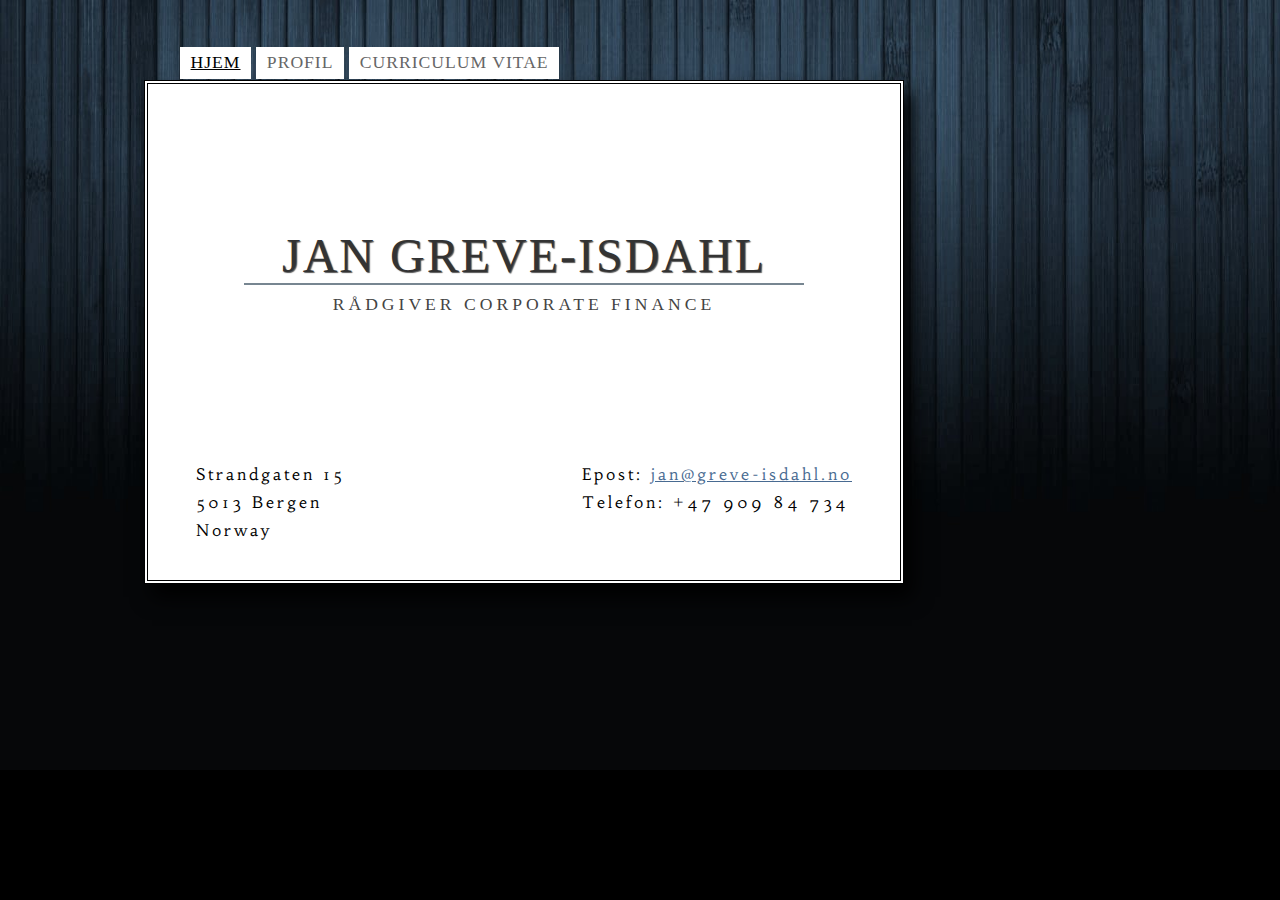
==== html/index.html @ 6d66bc43 "initial commit of existing project" ====
<!DOCTYPE html>
  <head>
    <meta name="description" content="Personal Homepage of Experienced and Professional Corporate Finance Advisor Jan Greve-Isdahl."/>
    <meta name="keywords" content="finance, advisor, advisement, corporate, finans, bedrift, rådgivning, rådgiver"/>
    <meta name="author" content="Nils Martinussen"/>
    <meta http-equiv="X-UA-Compatible" content="IE=edge" />
    <meta http-equiv="content-type" content="text/html; charset=UTF-8"/>
    <meta name="viewport" content="width=device-width, initial-scale=1.0;"/> 
    <link rel="stylesheet" type="text/css" href="style/general.css" media="screen"/>
    <link rel="stylesheet" type="text/css" media="screen and (device-width: 320px) and (device-height: 480px) and (-webkit-device-pixel-ratio: 1)" href="style/iphone3-4_landscape.css"/>
    <link rel="stylesheet" type="text/css" media="screen and (max-width: 799px)" href="style/max-w799.css"/>
    <link rel="stylesheet" type="text/css" media="screen and (min-width: 800px) and (max-width: 1023px)" href="style/min-w800.css"/>
    <link rel="stylesheet" type="text/css" media="screen and (min-width: 1024px) and (max-width: 1279px)" href="style/min-w1024.css"/>
    <link rel="stylesheet" type="text/css" media="screen and (min-width: 1280px) and (max-width: 1599px)" href="style/min-w1280.css"/>
    <link rel="stylesheet" type="text/css" media="screen and (min-width: 1600px)" href="style/min-w1600.css"/>
    <link href="http://fonts.googleapis.com/css?family=Sanchez|Economica|Dr+Sugiyama|Habibi" rel="stylesheet" type="text/css"/>
    <script type="text/javascript">
      var _gaq = _gaq || [];
      _gaq.push(['_setAccount', 'UA-41560897-1']);
      _gaq.push(['_trackPageview']);

      (function() {
      var ga = document.createElement('script'); ga.type = 'text/javascript';
      ga.async = true;
      ga.src = ('https:' == document.location.protocol ? 'https://ssl' :
      'http://www') + '.google-analytics.com/ga.js';
      var s = document.getElementsByTagName('script')[0];
      s.parentNode.insertBefore(ga, s);
      })();
    </script>
    <title>Jan Greve-Isdahl</title>
  </head>
  <body class="home">
    <div id="container">
      <nav>
	<ul>
	  <li class="active" id="home"><a href="#">Hjem</a></li>
	  <li id="profile"><a href="profile.html">Profil</a></li>
	  <li id="cv"><a href="cv.html">Curriculum Vitae</a></li>
	</ul>
      </nav>
      <header>
	<h1><a href="profile.html">Jan Greve-Isdahl</a></h1>
	<h2>Rådgiver Corporate Finance</h2>
      </header>
      <div id="left-container">
	<section class="presentation" id="left-footer">
	  <p class="adress-label" id="street">Strandgaten 15</p>
	  <p class="adress-label" id="city">5013 Bergen</p>
	  <p class="adress-label" id="country">Norway</p>
	</section>
	<section class="presentation" id="right-footer">
	  <p class="adress-label"><span id="email-label">Epost: </span><a href="mailto:jan%40greve-isdahl%2eno?subject=Finansiell rådgivning" tabindex="5" title="Send meg en epost">jan@greve-isdahl.no</a></p>
	  <p><span id="phone-label">Telefon: </span>+47 909 84 734</p>
	  <section id="author">Design and Development by <a href="http://www.nima-design.net">Nils Martinussen</a></section>
	</section>
      </div> <!-- end left-container -->
    </div> <!-- end container -->
  </body>
</html>
---- html/style/general.css ----
* {
    margin: 0;
    padding: 0;
    }

body {
    background-color: #000000;
    background-image: url("../media/background-blue.jpg");
    background-repeat: no-repeat;
    background-size: 100%;
    }

nav {
    float: left;
    position: absolute;
      left: 2em;
      top: -2.3em;
//    z-index: -1;
    }

nav ul {
    float: left;
    list-style: none;
    }

nav ul li {
    background-color: #ffffff;
    border: 1px 1px 0 1px solid #000000;
    float: left;
    font-family: sans-serif;
    font-family: "Palatino Linotype", "Book Antiqua", Palatino, serif;
    font-size: 1.1em;
    text-transform: uppercase;
    }

nav ul a {
    color: #666666;
    display: block;
    letter-spacing: 1px;
    padding: 0.3em 0.6em 0.3em 0.6em;
    text-decoration: none;
    }

nav li.active a {
    color: #000000;
    }

nav li.active {
    text-decoration: underline;
    }

nav li#cv,
nav li#reference,
nav li#profile {
    margin-left: 0.3em;
    }

nav li:hover {
    background-color: #a8b4ba;
    }

nav li:hover a {
    color: #000000;
    }

nav li:active a {
    color: #ffffff;
    outline: none;
    }

body.profile header,
body.cv header {
    float: none;
    margin: 0.7em 1.5em 0.3em; 2em;
    padding-left: 2.5em;
    }

header h1 {
    font-family: sans-serif;
    font-family: Georgia, serif;
    font-family: "Palatino Linotype", "Book Antiqua", Palatino, serif;
    font-size: 1.79em;
    font-weight: normal;
    text-align: left;
    text-decoration: none;
    text-shadow: 1px 1px 1px #555555;
    text-transform: uppercase;
    }

body.profile header h1 a,
body.cv header h1 a {
    border-bottom: 1px solid #778691;
    }

body.profile header h2,
body.cv header h2 {
    margin-top: 0.5em;
    margin-left: 0.75em;
    }

body.home header {
    letter-spacing: 2px;
    margin: 8em 0.5em 0.3em 5em;
    width: 40.5em;
    width: 35em;
    }

body.home header h1 {
    border-bottom: 2px solid #778691;
    font-size: 3em;
    text-align: center;
    text-decoration: none;
    }

body.home header h1 a,
body.profile header h1 a,
body.cv header h1 a {
    color: #333333;
    }

body.home header h2 {
    font-size: 1.1em;
    letter-spacing: 4px;
    margin: 0.5em 0 0 0em;
    text-align: center;
    }

body.home footer {
    display: none;
    }

header h2 {
    color: #444444;
    font-size: 0.8em;
    font-weight: normal;
    letter-spacing: 2px;
    margin: 0 0 0 1em;
    text-transform: uppercase;
    }

header h3 {
    background-color: #694645;
    border-radius: 0.3em;
    box-shadow: 3px 2px 4px #000000;
    font-family: sans-serif;
    position: absolute;
      top: 1.6em;
      right: 2.5em;
    }

header h3:hover {
    background-color: #eeefff;
    }

header h3 a {
    border-radius: 0.3em;
    color: #eeefff;
    display: block;
    padding: 0.5em 1em 0.5em 1em;
    text-decoration: none;
    }

header h3 a:visited {
    color: #eeefff;
    text-decoration: none;
    }

header h3 a:active {
    border-radius: 0.3em;
    color: #eeefff;
    outline: none;
    }

header h3:hover a {
    background-color: #eeefff;
    color: #694645;
    }


header h3 a:hover {
    background-color: #eeefff;
    color: #694645;
    }

header h1 a,
header h1 a:visited {
    color: #000000;
    text-decoration: none;
    }

div#container {
    background-color: #ffffff;
    border: 4px #000 double;
    box-shadow: 0.5em 0.8em 1.2em #000000;
    float: left;
    height: 29em;
    padding: 1em;
    position: relative;
      left: 13em;
      top: 4em;
    width: 52em;
    width: 45em;
//    z-index: 10;
    }

body.home div#left-container {
    letter-spacing: 3px;
    font-family: Habibi;
    position: absolute;
      left: 0;
      bottom: 0;
    width: 100%;
    }

body.home div#right-container {
    display: none;
    }

body.home section#left-footer {
    float: left;
    margin-left: 3em;
    margin-bottom: 2em;
    }

body.home section#right-footer {
    float: right;
    margin-right: 3em;
    margin-bottom: 2em;
    }

p.adress-label {
    margin-bottom: 0.5em;
    }

p.adress-label a {
    color: #486a91;
    }

body.profile div#left-container {
    float: left;
    margin: 0.5em 0 0 0;
    padding: 0.1em;
    width: 27em;
    }

div#right-container {
    float: left;
    margin: -2.5em 0 0 1em;
    position: relative;
    width: 15em;
    }

section#text p {
    font-family: serif;
    font-family: "Sanchez", serif;
    font-size: 0.95em;
    line-height: 1.3em;
    margin: 1em;
    }

section#visual img {
    height: 16.4em;
    height: 18em;
    margin: 4em 0 0 -0.5em;
    }

section#visual p {
    line-height: 1.3em;
    margin: 0.5em 0 0.5em 0;
    }

footer {
    border: 1px solid black;
    margin: 0 0 0 -0.5em;
    padding: 0.2em 0 0.2em 0;
    text-align: center;
    width: 16.5em;
    }

footer span {
    display: none;
    }

footer a  {
    color: #486a91;
    }

body.cv div#container {
    height: 32em;
    }

body.cv div#left-container {
    height: 21.5em;
    width: 45em;
    }

body.reference div#left-container {
    height: 21.5em;
    overflow-y: scroll;
    }

th {
    font-family: sans-serif;
    font-size: 0.85em;
    font-weight: normal;
    text-decoration: underline;
    }

th.center-header {
    text-align: center;
    }

th,
td {
    padding: 0.3em;
    text-align: left;
    }

table {
    border-collapse: collapse;
    font-size: 0.94em;
    width: 99%;
    }

table#education {
    margin: 0 0 1em 0;
    }

table#experience {
    position: relative;
    }

td {
    border: 1px solid #000000;
    }

td h3 {
    font-family: sans-serif;
    margin: 0.5em 0.8em 0.2em 1.2em;
//    text-decoration: underline;
    }

td p {
    font-size: 0.9em;
    }

td.institution {
    width: 21em;
    }

td.period {
    text-align: center;
    width: 6em;
    }

tr.even {
    background-color: #eeeeee;
    }

tr:hover {
    background-color: #a8b4ba;
    }

table#education tr:hover {
    cursor: default;
    }

table#experience h3 span.title {
    text-decoration: underline;
    }

table#experience h3 span.year {
    color: grey;
    font-size: 0.75em;
    font-weight: normal;
    position: relative;
      left: 1em;
      top: 0;
    text-decoration: none;
    }

table#experience td.period:hover,
table#experience td.position:hover {
    cursor: default;
    }

table#experience td.details {
    display: none;
    }

table#experience td.institution {
    text-decoration: underline;
    }

table#experience td.details {
    background-color: #ffffff;
    border-radius: 1em;
    box-shadow: 3px 2px 4px #000000;
    max-width: 30em;
    padding: 0.5em;
    }

tr:hover th {
    background-color: #ffffff;
    cursor: default;
    }

table a,
table a:visited {
    color: #000000;
    }

body.reference h4 {
    font-family: sans-serif;
    margin: 1.5em 0 -1em 0;
    }

ul#reference {
    margin-top: 1.5em;
    }

ul#reference li {
    font-size: 0.95em;
    list-style-type: square;
    margin: 1em 1.5em 1em 1.5em;
    }

table#experience tr td:first-child:hover  {
    cursor: help;
    }

table#experience tr td:first-child:hover ~ td:last-child {
    display: block;
    position: absolute;
      right: -6em;
      top: 0em;
    }

section#text p {
//    text-align: justify;
    }

@import url(http://fonts.googleapis.com/css?family=Sanchez|Economica|Dr+Sugiyama);

section#text p,
section#text th,
section#text td,
section#text td h3,
section#text tr {
    font-family: serif;
    font-family: "Habibi", serif;
    }

section#text td,
setcion#text tr {
    font-size: 0.95em;
    }

section#author {
    display: none;
    }
---- html/style/iphone3-4_landscape.css ----
body {
    background-repeat: no-repeat;
    background-color: #000000;
    }

body.profile div#container,
body.cv div#container,
body.reference div#container {
    height: 38em;
    position: relative;
      left: 1em;
      top: 1.5em;
    width: 25em;
    }

nav {
    font-size: 0.7em;
    z-index: 1;
    }

header {
    font-size: 0.9em;
    margin: 0 0 0 1.5em;
    }

header h1 {
    font-size: 1em;
    }

header h2 {
    font-size: 0.55em;
    font-family: sans-serif;
    margin: 0 0 0 0.5em;
    }

body.profile div#left-container {
    margin: 0;
    width: 17em;
    }

section#text p {
    font-size: 1.2em;
    }

body.profile section#text p.par2,
body.profile section#text p.par3,
body.profile section#text p.par4 {
    width: 20em;
    }

body.profile div#right-container {
    width: 6em;
    }

body.profile section#visual p {
    font-size: 0.7em;
    margin: 0 0 0 0;
    }

body.profile section#visual {
    margin-left: -2em;
    }

body.profile section#visual img {
    height: 9em;
    margin: 2.5em 0 0 0;
    }

body.profile footer {
    border: none;
    font-size: 1.5em;
    margin: 0 0 0 -2.3em;
    width: 10em;
    }

body.profile span#email-label,
body.profile span#phone-label {
    display: none;
    }

body.cv div#container {
    height: auto;
    }

body.cv header {
    margin-bottom: 0.5em;
    }

body.cv header h3 {
    font-size: 0.55em;
    font-weight: normal;
    position: absolute;
      right: 2em;
      top: 2em;
    }

body.cv div#left-container {
    height: auto;
    width: 25.5em;
    }

body.cv th {
    font-size: 1em;
    }

body.cv th + th {
    display: none;
    }

body.cv table {
    font-size: 1em;
    width: 99%;
    }

td.details {
    font-size: 1.3em;
    width: 24em;
    }

table#experience tr td:first-child:hover ~ td:last-child {
    display: block;
    position: absolute;
      right: 0em;
      top: 0em;
    }

body.reference div#container {
    height: auto;
    }

body.reference header h3 {
    font-size: 0.55em;
    font-weight: normal;
    position: absolute;
      right: 2em;
      top: 2em;
    }

body.reference div#left-container {
    height: auto;
    }

body.reference ul#reference {
    margin-top: 0em;
    }

body.reference ul#reference li {
    font-size: 1em;
    }
---- html/style/max-w799.css ----
div#container {
    position: relative;
      left: 1em;
      top: 3em;
    }
---- html/style/min-w800.css ----
div#container {
    position: relative;
      left: 1em;
      top: 3em;
    }
---- html/style/min-w1024.css ----
div#container {
    position: relative;
      left: 6em;
      top: 3em;
    }
---- html/style/min-w1280.css ----
div#container {
    position: relative;
      left: 9em;
      top: 5em;
    }
---- html/style/min-w1600.css ----
div#container {
    position: relative;
      left: 9em;
      top: 5em;
    }

body.cv div#container {
    height: 32em;
    }
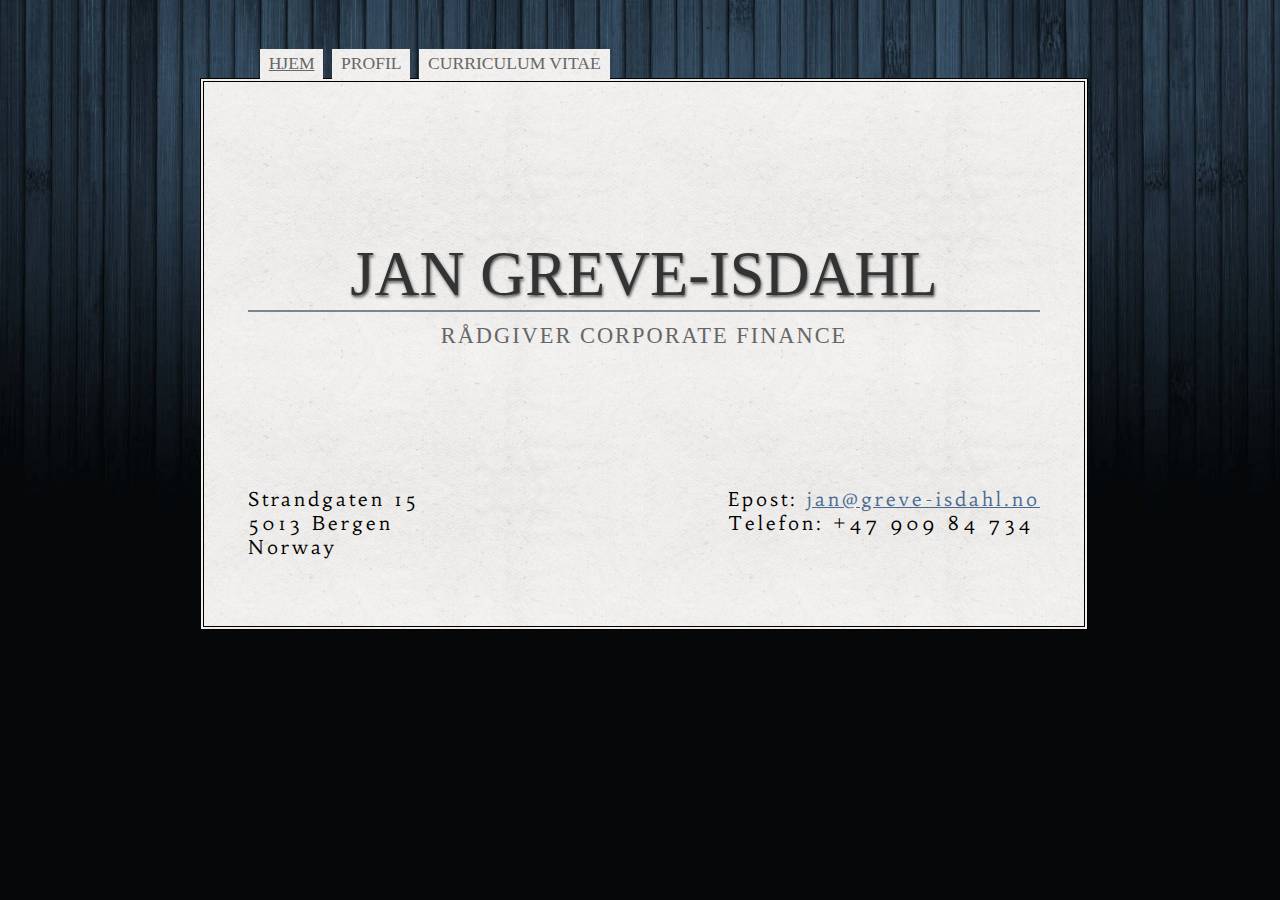
==== commit 847e1500: "initial commit" ====
--- a/html/index.html
+++ b/html/index.html
@@ -1,11 +1,14 @@
 <!DOCTYPE html>
-  <head>
+<head>
     <meta name="description" content="Personal Homepage of Experienced and Professional Corporate Finance Advisor Jan Greve-Isdahl."/>
     <meta name="keywords" content="finance, advisor, advisement, corporate, finans, bedrift, rådgivning, rådgiver"/>
     <meta name="author" content="Nils Martinussen"/>
     <meta http-equiv="X-UA-Compatible" content="IE=edge" />
     <meta http-equiv="content-type" content="text/html; charset=UTF-8"/>
-    <meta name="viewport" content="width=device-width, initial-scale=1.0;"/> 
+    <meta name="viewport" content="width=device-width, initial-scale=1.0;"/>
+    <link rel="stylesheet" type="text/css" href="style/main.css" media="screen"/>
+
+    <!--
     <link rel="stylesheet" type="text/css" href="style/general.css" media="screen"/>
     <link rel="stylesheet" type="text/css" media="screen and (device-width: 320px) and (device-height: 480px) and (-webkit-device-pixel-ratio: 1)" href="style/iphone3-4_landscape.css"/>
     <link rel="stylesheet" type="text/css" media="screen and (max-width: 799px)" href="style/max-w799.css"/>
@@ -13,48 +16,59 @@
     <link rel="stylesheet" type="text/css" media="screen and (min-width: 1024px) and (max-width: 1279px)" href="style/min-w1024.css"/>
     <link rel="stylesheet" type="text/css" media="screen and (min-width: 1280px) and (max-width: 1599px)" href="style/min-w1280.css"/>
     <link rel="stylesheet" type="text/css" media="screen and (min-width: 1600px)" href="style/min-w1600.css"/>
+    -->
+
     <link href="http://fonts.googleapis.com/css?family=Sanchez|Economica|Dr+Sugiyama|Habibi" rel="stylesheet" type="text/css"/>
     <script type="text/javascript">
-      var _gaq = _gaq || [];
-      _gaq.push(['_setAccount', 'UA-41560897-1']);
-      _gaq.push(['_trackPageview']);
+        var _gaq = _gaq || [];
+        _gaq.push(['_setAccount', 'UA-41560897-1']);
+        _gaq.push(['_trackPageview']);
 
-      (function() {
-      var ga = document.createElement('script'); ga.type = 'text/javascript';
-      ga.async = true;
-      ga.src = ('https:' == document.location.protocol ? 'https://ssl' :
-      'http://www') + '.google-analytics.com/ga.js';
-      var s = document.getElementsByTagName('script')[0];
-      s.parentNode.insertBefore(ga, s);
-      })();
+        (function() {
+            var ga = document.createElement('script'); ga.type = 'text/javascript';
+            ga.async = true;
+            ga.src = ('https:' == document.location.protocol ? 'https://ssl' :
+                    'http://www') + '.google-analytics.com/ga.js';
+            var s = document.getElementsByTagName('script')[0];
+            s.parentNode.insertBefore(ga, s);
+        })();
     </script>
     <title>Jan Greve-Isdahl</title>
-  </head>
-  <body class="home">
-    <div id="container">
-      <nav>
-	<ul>
-	  <li class="active" id="home"><a href="#">Hjem</a></li>
-	  <li id="profile"><a href="profile.html">Profil</a></li>
-	  <li id="cv"><a href="cv.html">Curriculum Vitae</a></li>
-	</ul>
-      </nav>
-      <header>
-	<h1><a href="profile.html">Jan Greve-Isdahl</a></h1>
-	<h2>Rådgiver Corporate Finance</h2>
-      </header>
-      <div id="left-container">
-	<section class="presentation" id="left-footer">
-	  <p class="adress-label" id="street">Strandgaten 15</p>
-	  <p class="adress-label" id="city">5013 Bergen</p>
-	  <p class="adress-label" id="country">Norway</p>
-	</section>
-	<section class="presentation" id="right-footer">
-	  <p class="adress-label"><span id="email-label">Epost: </span><a href="mailto:jan%40greve-isdahl%2eno?subject=Finansiell rådgivning" tabindex="5" title="Send meg en epost">jan@greve-isdahl.no</a></p>
-	  <p><span id="phone-label">Telefon: </span>+47 909 84 734</p>
-	  <section id="author">Design and Development by <a href="http://www.nima-design.net">Nils Martinussen</a></section>
-	</section>
-      </div> <!-- end left-container -->
-    </div> <!-- end container -->
-  </body>
+</head>
+<body class="home">
+<div id="main_container">
+    <header>
+        <nav>
+            <ul>
+                <li class="active" id="home"><a href="#">Hjem</a></li>
+                <li id="profile"><a href="profile.html">Profil</a></li>
+                <li id="cv"><a href="cv.html">Curriculum Vitae</a></li>
+            </ul>
+        </nav>
+    </header>
+    <div id="inner_container">
+        <div id="wrapper">
+            <div id="logo">
+                <h1><a href="profile.html">Jan Greve-Isdahl</a></h1>
+                <h2>Rådgiver Corporate Finance</h2>
+            </div>
+            <footer>
+                <div class="contact_information" id="left_footer">
+                    <p class="address" id="street">Strandgaten 15</p>
+                    <p class="address" id="city">5013 Bergen</p>
+                    <p class="address" id="country">Norway</p>
+                </div>
+                <div class="contact_information" id="right_footer">
+                    <p class="address">
+                        <span id="email">Epost: </span>
+                        <a href="mailto:jan%40greve-isdahl%2eno?subject=Finansiell rådgivning"
+                           tabindex="5" title="Send meg en epost">jan@greve-isdahl.no</a>
+                    </p>
+                    <p><span id="phone">Telefon: </span>+47 909 84 734</p>
+                </div>
+            </footer>
+        </div>
+    </div>
+</div>
+</body>
 </html>
--- a/html/style/main.css
+++ b/html/style/main.css
@@ -0,0 +1,501 @@
+* {
+    margin: 0;
+    padding: 0;
+}
+
+body {
+    background-color: #060709;
+    background-image: url("../media/background-blue.jpg");
+    background-repeat: no-repeat;
+    background-size: 100%;
+}
+
+div#main_container {
+    display: flex;
+    flex-flow: column;
+    margin: 6em auto 0;
+    width: 55em;
+}
+
+header {
+    font-family: sans-serif;
+    font-family: "Palatino Linotype", "Book Antiqua", Palatino, serif;
+    font-size: 1.1em;
+    text-transform: uppercase;
+}
+
+header nav ul {
+    display: flex;
+    flex-flow: row nowrap;
+    list-style: none;
+    margin-left: 3.4em;
+    position: relative;
+    top: 1px;
+    z-index: 1;
+}
+
+header nav ul li {
+    background-color: rgba(255, 255, 255, 1);
+    background-image: url('../media/exclusive_paper.png');
+    border: 1px 1px 0 1px #000;
+    margin-right: 0.5em;
+}
+
+header nav ul li a {
+    color: #666;
+    display: block;
+    padding: 0.25em 0.5em;
+    text-decoration: none;
+}
+
+header nav ul li.active a {
+    text-decoration: underline;
+}
+
+header nav ul li:hover a {
+    color: #000;
+    background-color: #a8b4ba;
+}
+
+header nav ul li a:active {
+    background-color: #694645;
+    background-color: #ffffff;
+    color: #000000;
+}
+
+header nav ul li:last-child {
+    margin-right: 0;
+}
+
+div#inner_container {
+    background-image: url('../media/exclusive_paper.png');
+    background-repeat: repeat;
+    background-size: 50% 50%;
+    border: 4px #000 double;
+    height: 34em;
+    //width: 55em;
+    width: 100%;
+}
+
+div#wrapper {
+    display: flex;
+    flex-flow: column;
+    height: 100%;
+    margin: 0 auto;
+    position: relative;
+    width: 90%;
+}
+
+div#logo {
+    display: flex;
+    flex-flow: column;
+    margin: 0 auto;
+    text-align: center;
+    width: 100%;
+}
+
+div#logo h1 {
+    border-bottom: 2px solid #778691;
+    font-family: sans-serif;
+    font-family: Georgia, serif;
+    font-family: "Palatino Linotype", "Book Antiqua", Palatino, serif;
+    font-size: 3.9em;
+    font-weight: normal;
+    margin-top: 2.5em;
+    text-decoration: none;
+    text-shadow: 1px 2px 3px #555;
+    text-transform: uppercase;
+}
+
+div#logo a {
+    color: #333;
+    text-decoration: none;
+}
+
+div#logo h2 {
+    color: #666;
+    font-size: 1.4em;
+    font-weight: normal;
+    letter-spacing: 2px;
+    margin: 0.5em 0 0 0;
+    text-transform: uppercase;
+}
+
+footer {
+    display: flex;
+    flex-flow: row nowrap;
+    font-family: Habibi;
+    font-size: 1.2em;
+    justify-content: space-between;
+    letter-spacing: 3px;
+    position: absolute;
+    bottom: 3.5em;
+    width: 100%;
+}
+
+footer div#left {
+
+}
+
+footer div#right {
+
+}
+
+footer div#right_footer a {
+    color: #486a91;
+}
+
+/* BODY PROFILE */
+
+div#inner_container {
+    display: flex;
+    flex-flow: column;
+}
+
+div#top_container {
+    display: flex;
+    flex-flow: row;
+    margin: 1em 0 1em 0;
+}
+
+div#top_left,
+div#top_right {
+    width: 50%;
+}
+
+div#top_left {
+
+}
+
+div#top_left h1 {
+    font-family: sans-serif;
+    font-family: Georgia, serif;
+    font-family: "Palatino Linotype", "Book Antiqua", Palatino, serif;
+    font-size: 2.3em;
+    font-weight: normal;
+    text-align: center;
+    text-shadow: 1px 2px 3px #555;
+    text-transform: uppercase;
+}
+
+div#top_left h1 a {
+    border-bottom: 1px solid #778691;
+    color: #000;
+    text-decoration: none;
+}
+
+div#top_left h2 {
+    color: #444444;
+    font-size: 1em;
+    font-weight: normal;
+    letter-spacing: 2px;
+    margin-top: 0.5em;
+    text-align: center;
+    text-transform: uppercase;
+}
+
+div#top_right {
+    position: relative;
+}
+
+div#top_right h3 {
+    background-color: #694645;
+    border-radius: 0.3em;
+    box-shadow: 3px 2px 4px #000000;
+    font-family: sans-serif;
+    font-size: 1em;
+    text-align: center;
+    position: absolute;
+    top: 1.5em;
+    right: 3em;
+    width: 9em;
+}
+
+div#top_right h3:hover a {
+    background-color: #eeefff;
+    color: #694645;
+}
+
+div#top_right h3 a {
+    border-radius: 0.3em;
+    color: #eeefff;
+    display: block;
+    padding: 0.5em 1em 0.5em 1em;
+    text-decoration: none;
+}
+
+div#bottom_container {
+    display: flex;
+    flex-flow: row nowrap;
+//    height: 26em;
+    justify-content: space-around;
+}
+
+div#bottom_left,
+div#bottom_right {
+    width: 50%;
+}
+
+div#bottom_left {
+
+}
+
+div#bottom_left p {
+    /*
+        font-family: serif;
+        font-family: "Sanchez", serif;
+        font-size: 1em;
+        line-height: 1.2em;
+        margin-bottom: 0.75em;
+        */
+}
+
+div#bottom_left p:last-child {
+    margin-bottom: 0;
+}
+
+div#bottom_right {
+    display: flex;
+    flex-flow: column;
+}
+
+div#bottom_right img,
+div#bottom_right div#caption {
+    margin: 0 auto;
+    width: 75%;
+}
+
+div#bottom_right div#caption {
+    border: 1px solid #ccc;
+    margin-top: 0.7em;
+}
+
+div#bottom_right div#caption p {
+    padding: 0.25em;
+    text-align: center;
+}
+
+div#bottom_right div#caption p a {
+    color: #486a91;
+}
+
+/* TABLES */
+
+th {
+    font-family: sans-serif;
+    font-size: 0.85em;
+    font-weight: normal;
+    text-decoration: underline;
+}
+
+th,
+td {
+    padding: 0.3em;
+    text-align: left;
+}
+
+table {
+    border-collapse: collapse;
+    font-size: 0.94em;
+    width: 100%;
+}
+
+table#education {
+    margin: 0 0 1em 0;
+}
+
+table#experience {
+    position: relative;
+}
+
+td {
+    border: 1px solid #000000;
+}
+
+td h3 {
+    font-family: sans-serif;
+    margin: 0.5em 0.8em 0.2em 1.2em;
+}
+
+td p {
+    font-size: 0.9em;
+}
+
+td.institution {
+    width: 21em;
+}
+
+td.period {
+    text-align: center;
+    width: 6em;
+}
+
+tr.even {
+    background-color: #eeeeee;
+}
+
+tr:hover {
+    background-color: #a8b4ba;
+}
+
+table#education tr:hover {
+    cursor: default;
+}
+
+table#experience h3 span.title {
+    font-family: serif;
+    font-family: "Sanchez", serif;
+    font-size: 1em;
+    text-decoration: underline;
+}
+
+table#experience h3 span.year {
+    color: grey;
+    font-size: 0.75em;
+    font-weight: normal;
+    position: relative;
+    left: 1em;
+    top: 0;
+    text-decoration: none;
+}
+
+table#experience td.period:hover,
+table#experience td.position:hover {
+    cursor: default;
+}
+
+table#experience td.details {
+    display: none;
+}
+
+table#experience td.institution {
+    text-decoration: underline;
+}
+
+table#experience td.details {
+    background-color: #ffffff;
+    border-radius: 1em;
+    box-shadow: 3px 2px 4px #000000;
+    max-width: 30em;
+    padding: 0.5em;
+}
+
+tr:hover th {
+    background-color: #ffffff;
+    cursor: default;
+}
+
+table a,
+table a:visited {
+    color: #000000;
+}
+
+body.reference h4 {
+    font-family: sans-serif;
+    margin: 1.5em 0 -1em 0;
+}
+
+ul#reference {
+    margin-top: 1.5em;
+}
+
+ul#reference li {
+    font-size: 0.95em;
+    list-style-type: square;
+    margin: 1em 1.5em 1em 1.5em;
+}
+
+table#experience tr td:first-child:hover  {
+    cursor: help;
+}
+
+table#experience tr td:first-child:hover ~ td:last-child {
+    display: block;
+    position: absolute;
+    right: -6em;
+    top: 0em;
+}
+
+@media screen and (min-width: 1366px) and (max-width: 1439px) and (orientation: landscape) {
+    div#main_container {
+        margin: 5em auto 0;
+    }
+}
+
+@media screen and (min-width: 1280px) and (max-width: 1365px) and (orientation: landscape) {
+    div#main_container {
+        margin: 3em auto 0;
+    }
+}
+
+@media screen and (min-width: 1024px) and (max-width: 1279px) and (min-height: 700px) and (orientation: landscape) {
+    div#main_container {
+        margin: 5em auto 0;
+    }
+}
+
+@media screen and (min-width: 1024px) and (max-width: 1279px) and (min-height: 650px) and (max-height: 699px) and (orientation: landscape) {
+    div#main_container {
+        margin: 2em auto 0;
+    }
+}
+
+@media screen and (min-width: 1024px) and (max-width: 1279px) and (max-height: 649px) and (orientation: landscape) {
+    div#main_container {
+        margin: 0.5em auto 0;
+    }
+}
+
+@media screen and (min-width: 960px) and (max-width: 1023px) and (orientation: landscape) {
+    div#main_container {
+        margin: 2em auto 0;
+    }
+}
+
+@media screen and (min-width: 800px) and (max-width: 959px)and (orientation: landscape) {
+    div#main_container {
+        margin: 0.5em auto 0;
+        width: 45em;
+    }
+
+    div#inner_container {
+        height: 26.5em;
+        width: 100%;
+    }
+
+    body.profile div#inner_container,
+    body.cv div#inner_container {
+        height: 36em;
+        margin-bottom: 2em;
+    }
+
+    div#logo h1 {
+        font-size: 3em;
+        margin-top: 2.5em;
+    }
+
+    div#logo h2 {
+        font-size: 1.2em;
+    }
+
+    footer {
+        bottom: 1em;
+        font-family: Habibi;
+        font-size: 1.1em;
+        letter-spacing: 2px;
+    }
+
+    div#top_left h1 {
+        font-size: 1.8em;
+        margin-top: 0.4em;
+    }
+
+    div#top_left h2 {
+        font-size: 0.95em;
+    }
+
+    table#experience tr td:first-child:hover ~ td:last-child {
+        right: -2em;
+    }
+
+}
--- a/html/style/general.css
+++ b/html/style/general.css
@@ -15,7 +15,6 @@
     position: absolute;
       left: 2em;
       top: -2.3em;
-//    z-index: -1;
     }
 
 nav ul {
@@ -24,7 +23,7 @@
     }
 
 nav ul li {
-    background-color: #ffffff;
+    background-color: #fff;
     border: 1px 1px 0 1px solid #000000;
     float: left;
     font-family: sans-serif;
@@ -68,77 +67,73 @@
     outline: none;
     }
 
-body.profile header,
-body.cv header {
+body.profile div#header,
+body.cv div#header {
     float: none;
-    margin: 0.7em 1.5em 0.3em; 2em;
-    padding-left: 2.5em;
-    }
-
-header h1 {
+    margin: 0.7em 1.5em 0.3em 2em;
+    padding-left: 0.5em;
+    }
+
+div#header h1 {
     font-family: sans-serif;
     font-family: Georgia, serif;
     font-family: "Palatino Linotype", "Book Antiqua", Palatino, serif;
-    font-size: 1.79em;
+    font-size: 2.3em;
     font-weight: normal;
     text-align: left;
     text-decoration: none;
-    text-shadow: 1px 1px 1px #555555;
+    text-shadow: 1px 2px 3px #555;
     text-transform: uppercase;
     }
 
-body.profile header h1 a,
-body.cv header h1 a {
+body.profile div#header h1 a,
+body.cv div#header h1 a {
     border-bottom: 1px solid #778691;
     }
 
-body.profile header h2,
-body.cv header h2 {
+body.profile div#header h2,
+body.cv div#header h2 {
     margin-top: 0.5em;
-    margin-left: 0.75em;
-    }
-
-body.home header {
-    letter-spacing: 2px;
-    margin: 8em 0.5em 0.3em 5em;
-    width: 40.5em;
-    width: 35em;
-    }
-
-body.home header h1 {
+    margin-left: 0;
+    }
+
+body.home div#header {
+    letter-spacing: 3px;
+    margin: 9em auto;
+    width: 43em;
+
+    }
+
+body.home div#header h1 {
     border-bottom: 2px solid #778691;
-    font-size: 3em;
+    font-size: 3.7em;
     text-align: center;
     text-decoration: none;
     }
 
-body.home header h1 a,
-body.profile header h1 a,
-body.cv header h1 a {
+body.home div#header h1 a,
+body.profile div#header h1 a,
+body.cv div#header h1 a {
     color: #333333;
     }
 
-body.home header h2 {
-    font-size: 1.1em;
+body.home div#header h2 {
+    font-size: 1.4em;
     letter-spacing: 4px;
     margin: 0.5em 0 0 0em;
     text-align: center;
     }
 
-body.home footer {
-    display: none;
-    }
-
-header h2 {
+div#header h2 {
     color: #444444;
-    font-size: 0.8em;
+    font-size: 1em;
     font-weight: normal;
     letter-spacing: 2px;
     margin: 0 0 0 1em;
     text-transform: uppercase;
     }
 
-header h3 {
+div#header h3 {
     background-color: #694645;
     border-radius: 0.3em;
     box-shadow: 3px 2px 4px #000000;
@@ -148,11 +143,11 @@
       right: 2.5em;
     }
 
-header h3:hover {
+div#header h3:hover {
     background-color: #eeefff;
     }
 
-header h3 a {
+div#header h3 a {
     border-radius: 0.3em;
     color: #eeefff;
     display: block;
@@ -160,79 +155,71 @@
     text-decoration: none;
     }
 
-header h3 a:visited {
+div#header h3 a:visited {
     color: #eeefff;
     text-decoration: none;
     }
 
-header h3 a:active {
+div#header h3 a:active {
     border-radius: 0.3em;
     color: #eeefff;
     outline: none;
     }
 
-header h3:hover a {
+div#header h3:hover a {
     background-color: #eeefff;
     color: #694645;
     }
 
 
-header h3 a:hover {
+div#header h3 a:hover {
     background-color: #eeefff;
     color: #694645;
     }
 
-header h1 a,
-header h1 a:visited {
+div#header h1 a,
+div#header h1 a:visited {
     color: #000000;
     text-decoration: none;
     }
 
 div#container {
-    background-color: #ffffff;
+    background-image: url('../media/exclusive_paper.png');
+    background-repeat: repeat;
+    background-size: 50% 50%;
     border: 4px #000 double;
     box-shadow: 0.5em 0.8em 1.2em #000000;
-    float: left;
-    height: 29em;
-    padding: 1em;
+    height: 33.4em;
     position: relative;
-      left: 13em;
-      top: 4em;
-    width: 52em;
-    width: 45em;
-//    z-index: 10;
-    }
-
-body.home div#left-container {
+    margin: 7em auto 0;
+    width: 54em;
+    }
+
+footer {
     letter-spacing: 3px;
     font-family: Habibi;
+    font-size: 1.1em;
+    justify-content: center;
     position: absolute;
-      left: 0;
-      bottom: 0;
+    bottom: 0;
     width: 100%;
-    }
-
-body.home div#right-container {
-    display: none;
-    }
-
-body.home section#left-footer {
-    float: left;
-    margin-left: 3em;
-    margin-bottom: 2em;
-    }
-
-body.home section#right-footer {
+}
+
+body.home footer section#left_footer {
+    float: left;
+    margin: 0 0 2em 3em;
+}
+
+body.home footer section#right_footer {
     float: right;
-    margin-right: 3em;
-    margin-bottom: 2em;
-    }
-
-p.adress-label {
+    margin: 0 3em 2em 0;
+}
+
+p.address {
     margin-bottom: 0.5em;
     }
 
-p.adress-label a {
+p.address a {
     color: #486a91;
     }
 
@@ -269,7 +256,7 @@
     margin: 0.5em 0 0.5em 0;
     }
 
-footer {
+div#caption {
     border: 1px solid black;
     margin: 0 0 0 -0.5em;
     padding: 0.2em 0 0.2em 0;
@@ -277,11 +264,11 @@
     width: 16.5em;
     }
 
-footer span {
+div#caption span {
     display: none;
     }
 
-footer a  {
+div#caption a  {
     color: #486a91;
     }
 
@@ -306,7 +293,7 @@
     text-decoration: underline;
     }
 
-th.center-header {
+th.center-div#header {
     text-align: center;
     }
 
@@ -337,7 +324,6 @@
 td h3 {
     font-family: sans-serif;
     margin: 0.5em 0.8em 0.2em 1.2em;
-//    text-decoration: underline;
     }
 
 td p {
@@ -436,12 +422,6 @@
       top: 0em;
     }
 
-section#text p {
-//    text-align: justify;
-    }
-
-@import url(http://fonts.googleapis.com/css?family=Sanchez|Economica|Dr+Sugiyama);
-
 section#text p,
 section#text th,
 section#text td,
@@ -454,8 +434,4 @@
 section#text td,
 setcion#text tr {
     font-size: 0.95em;
-    }
-
-section#author {
-    display: none;
     }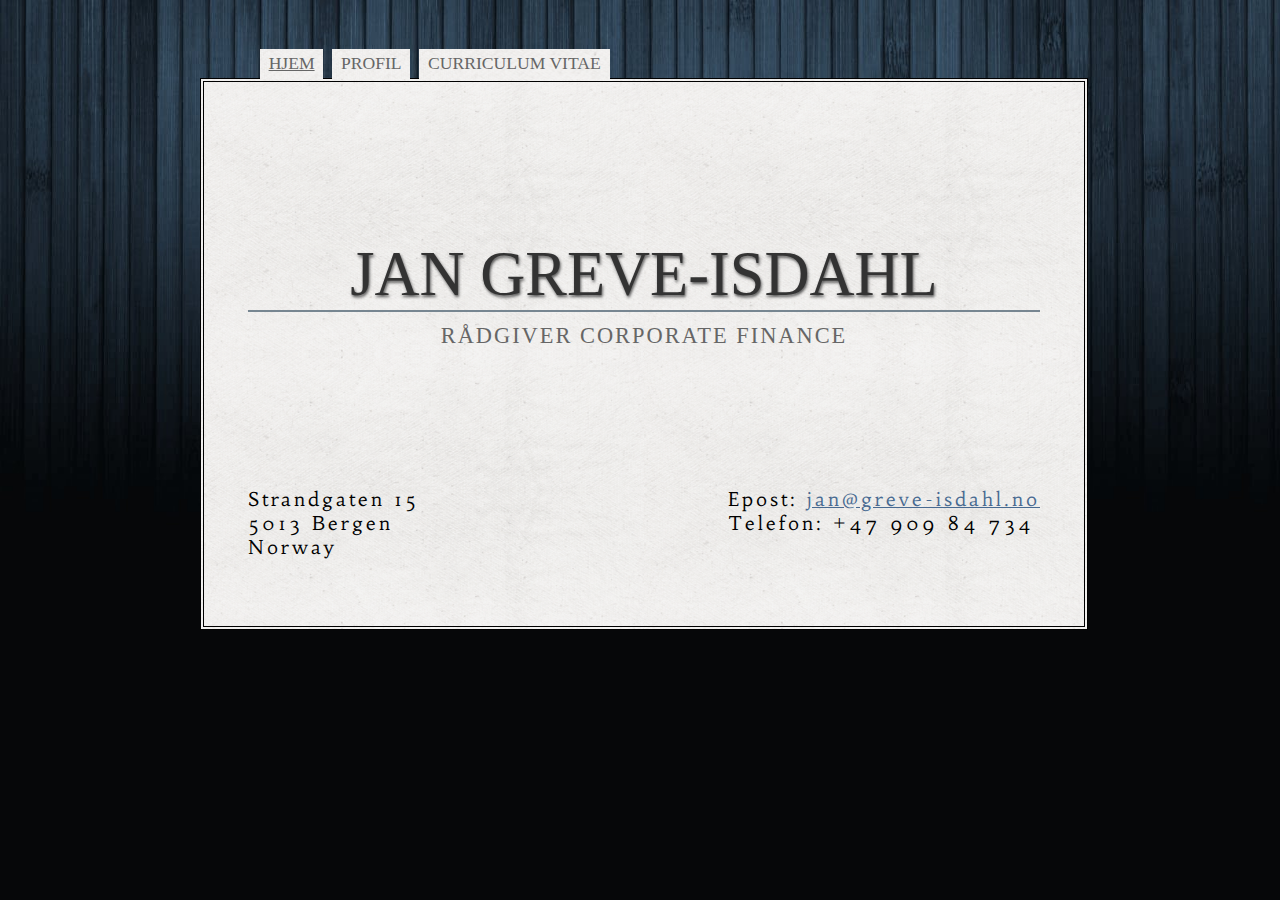
==== commit 8a33aafc: "fixed table width problems with small responsives" ====
--- a/html/index.html
+++ b/html/index.html
@@ -7,17 +7,6 @@
     <meta http-equiv="content-type" content="text/html; charset=UTF-8"/>
     <meta name="viewport" content="width=device-width, initial-scale=1.0;"/>
     <link rel="stylesheet" type="text/css" href="style/main.css" media="screen"/>
-
-    <!--
-    <link rel="stylesheet" type="text/css" href="style/general.css" media="screen"/>
-    <link rel="stylesheet" type="text/css" media="screen and (device-width: 320px) and (device-height: 480px) and (-webkit-device-pixel-ratio: 1)" href="style/iphone3-4_landscape.css"/>
-    <link rel="stylesheet" type="text/css" media="screen and (max-width: 799px)" href="style/max-w799.css"/>
-    <link rel="stylesheet" type="text/css" media="screen and (min-width: 800px) and (max-width: 1023px)" href="style/min-w800.css"/>
-    <link rel="stylesheet" type="text/css" media="screen and (min-width: 1024px) and (max-width: 1279px)" href="style/min-w1024.css"/>
-    <link rel="stylesheet" type="text/css" media="screen and (min-width: 1280px) and (max-width: 1599px)" href="style/min-w1280.css"/>
-    <link rel="stylesheet" type="text/css" media="screen and (min-width: 1600px)" href="style/min-w1600.css"/>
-    -->
-
     <link href="http://fonts.googleapis.com/css?family=Sanchez|Economica|Dr+Sugiyama|Habibi" rel="stylesheet" type="text/css"/>
     <script type="text/javascript">
         var _gaq = _gaq || [];
@@ -42,14 +31,14 @@
             <ul>
                 <li class="active" id="home"><a href="#">Hjem</a></li>
                 <li id="profile"><a href="profile.html">Profil</a></li>
-                <li id="cv"><a href="cv.html">Curriculum Vitae</a></li>
+                <li id="cv"><a href="cv.html">C<span>urriculum</span> V<span>itae</span></a></li>
             </ul>
         </nav>
     </header>
     <div id="inner_container">
         <div id="wrapper">
             <div id="logo">
-                <h1><a href="profile.html">Jan Greve-Isdahl</a></h1>
+                <h1><a href="profile.html">Jan <span>Greve-Isdahl</span></a></h1>
                 <h2>Rådgiver Corporate Finance</h2>
             </div>
             <footer>
--- a/html/style/main.css
+++ b/html/style/main.css
@@ -1,6 +1,10 @@
 * {
     margin: 0;
     padding: 0;
+}
+
+html {
+    //overflow-y: hidden;
 }
 
 body {
@@ -11,7 +15,13 @@
 }
 
 div#main_container {
+    display: -webkit-box;
+    display: -moz-box;
+    display: -ms-flexbox;
+    display: -webkit-flex;
     display: flex;
+    -webkit-box-orient: vertical;
+    -webkit-flex-direction: column;
     flex-flow: column;
     margin: 6em auto 0;
     width: 55em;
@@ -25,7 +35,12 @@
 }
 
 header nav ul {
+    display: -webkit-box;
+    display: -moz-box;
+    display: -ms-flexbox;
+    display: -webkit-flex;
     display: flex;
+    -webkit-flex-direction: row;
     flex-flow: row nowrap;
     list-style: none;
     margin-left: 3.4em;
@@ -73,12 +88,17 @@
     background-size: 50% 50%;
     border: 4px #000 double;
     height: 34em;
-    //width: 55em;
     width: 100%;
 }
 
 div#wrapper {
+    display: -webkit-box;
+    display: -moz-box;
+    display: -ms-flexbox;
+    display: -webkit-flex;
     display: flex;
+    -webkit-box-orient: vertical;
+    -webkit-flex-flow: column;
     flex-flow: column;
     height: 100%;
     margin: 0 auto;
@@ -87,7 +107,13 @@
 }
 
 div#logo {
+    display: -webkit-box;
+    display: -moz-box;
+    display: -ms-flexbox;
+    display: -webkit-flex;
     display: flex;
+    -webkit-box-orient: vertical;
+    -webkit-flex-flow: column;
     flex-flow: column;
     margin: 0 auto;
     text-align: center;
@@ -122,22 +148,29 @@
 }
 
 footer {
+    display: -webkit-box;
+    display: -moz-box;
+    display: -ms-flexbox;
+    display: -webkit-flex;
     display: flex;
-    flex-flow: row nowrap;
+    -webkit-flex-flow: row;
+    -webkit-box-pack: justify;
+    flex-flow: row;
+    -webkit-justify-content: space-between;
+    justify-content: space-between;
     font-family: Habibi;
     font-size: 1.2em;
-    justify-content: space-between;
     letter-spacing: 3px;
     position: absolute;
     bottom: 3.5em;
     width: 100%;
 }
 
-footer div#left {
-
-}
-
-footer div#right {
+div#left_footer {
+
+}
+
+div#right_footer {
 
 }
 
@@ -148,12 +181,23 @@
 /* BODY PROFILE */
 
 div#inner_container {
+    display: -webkit-box;
+    display: -moz-box;
+    display: -ms-flexbox;
+    display: -webkit-flex;
     display: flex;
+    -webkit-box-orient: vertical;
+    -webkit-flex-flow: column;
     flex-flow: column;
 }
 
 div#top_container {
+    display: -webkit-box;
+    display: -moz-box;
+    display: -ms-flexbox;
+    display: -webkit-flex;
     display: flex;
+    -webkit-flex-flow: row;
     flex-flow: row;
     margin: 1em 0 1em 0;
 }
@@ -206,8 +250,8 @@
     font-size: 1em;
     text-align: center;
     position: absolute;
-    top: 1.5em;
-    right: 3em;
+    top: 0.7em;
+    right: 0;
     width: 9em;
 }
 
@@ -225,9 +269,15 @@
 }
 
 div#bottom_container {
+    display: -webkit-box;
+    display: -moz-box;
+    display: -ms-flexbox;
+    display: -webkit-flex;
     display: flex;
+    -webkit-flex-flow: row nowrap;
     flex-flow: row nowrap;
-//    height: 26em;
+    height: 26em;
+    -webkit-box-pack: justify;
     justify-content: space-around;
 }
 
@@ -240,14 +290,12 @@
 
 }
 
+div#bottom_left figure#inner_image {
+    display: none;
+}
+
 div#bottom_left p {
-    /*
-        font-family: serif;
-        font-family: "Sanchez", serif;
-        font-size: 1em;
-        line-height: 1.2em;
-        margin-bottom: 0.75em;
-        */
+    margin-bottom: 1em;
 }
 
 div#bottom_left p:last-child {
@@ -255,8 +303,19 @@
 }
 
 div#bottom_right {
+    display: -webkit-box;
+    display: -moz-box;
+    display: -ms-flexbox;
+    display: -webkit-flex;
     display: flex;
+    -webkit-box-orient: vertical;
     flex-flow: column;
+    -webkit-box-pack: justify;
+    text-align: center;
+}
+
+img#inner_image {
+    display: none;
 }
 
 div#bottom_right img,
@@ -280,6 +339,10 @@
 }
 
 /* TABLES */
+
+section.presentation {
+    width: 100%;
+}
 
 th {
     font-family: sans-serif;
@@ -304,10 +367,6 @@
     margin: 0 0 1em 0;
 }
 
-table#experience {
-    position: relative;
-}
-
 td {
     border: 1px solid #000000;
 }
@@ -325,13 +384,13 @@
     width: 21em;
 }
 
+td.institution span {
+    display: none;
+}
+
 td.period {
     text-align: center;
-    width: 6em;
-}
-
-tr.even {
-    background-color: #eeeeee;
+    width: 7em;
 }
 
 tr:hover {
@@ -364,10 +423,6 @@
     cursor: default;
 }
 
-table#experience td.details {
-    display: none;
-}
-
 table#experience td.institution {
     text-decoration: underline;
 }
@@ -376,8 +431,10 @@
     background-color: #ffffff;
     border-radius: 1em;
     box-shadow: 3px 2px 4px #000000;
+    display: none;
     max-width: 30em;
     padding: 0.5em;
+    z-index: -1;
 }
 
 tr:hover th {
@@ -405,32 +462,51 @@
     margin: 1em 1.5em 1em 1.5em;
 }
 
+tr.even,
+tr.odd {
+    position: relative;
+}
+
 table#experience tr td:first-child:hover  {
     cursor: help;
 }
 
 table#experience tr td:first-child:hover ~ td:last-child {
+    background-color: rgba(255, 255, 255, 1);
     display: block;
     position: absolute;
-    right: -6em;
-    top: 0em;
+    right: 0em;
+    top: -2em;
+    z-index: 1;
 }
 
 @media screen and (min-width: 1366px) and (max-width: 1439px) and (orientation: landscape) {
     div#main_container {
+        margin: 1.5em auto 0;
+    }
+
+    td.period {
+	width: 7em;
+    }
+}
+
+@media screen and (min-width: 1280px) and (max-width: 1365px) and (orientation: landscape) {
+    div#main_container {
+        margin: 3em auto 0;
+    }
+
+    td.period {
+	width: 6em;
+    }
+}
+
+@media screen and (min-width: 1024px) and (max-width: 1279px) and (min-height: 700px) and (orientation: landscape) {
+    div#main_container {
         margin: 5em auto 0;
     }
-}
-
-@media screen and (min-width: 1280px) and (max-width: 1365px) and (orientation: landscape) {
-    div#main_container {
-        margin: 3em auto 0;
-    }
-}
-
-@media screen and (min-width: 1024px) and (max-width: 1279px) and (min-height: 700px) and (orientation: landscape) {
-    div#main_container {
-        margin: 5em auto 0;
+
+    td.period {
+	width: 6em;
     }
 }
 
@@ -438,21 +514,37 @@
     div#main_container {
         margin: 2em auto 0;
     }
+
+    td.period {
+	width: 6em;
+    }
 }
 
 @media screen and (min-width: 1024px) and (max-width: 1279px) and (max-height: 649px) and (orientation: landscape) {
     div#main_container {
         margin: 0.5em auto 0;
     }
+
+    td.period {
+	width: 5em;
+    }
 }
 
 @media screen and (min-width: 960px) and (max-width: 1023px) and (orientation: landscape) {
     div#main_container {
         margin: 2em auto 0;
     }
-}
-
-@media screen and (min-width: 800px) and (max-width: 959px)and (orientation: landscape) {
+
+    td.period {
+	width: 5em;
+    }
+}
+
+@media screen and (min-width: 800px) and (max-width: 959px) and (orientation: landscape) {
+    html {
+        overflow-y: scroll;
+    }
+
     div#main_container {
         margin: 0.5em auto 0;
         width: 45em;
@@ -480,7 +572,6 @@
 
     footer {
         bottom: 1em;
-        font-family: Habibi;
         font-size: 1.1em;
         letter-spacing: 2px;
     }
@@ -497,5 +588,1019 @@
     table#experience tr td:first-child:hover ~ td:last-child {
         right: -2em;
     }
-
-}
+}
+
+@media screen and (min-width: 720px) and (max-width: 799px) and (orientation: landscape) {
+    html {
+	overflow-y: hidden;
+    }
+
+    div#main_container {
+        margin: 0.5em auto 0;
+        width: 42em;
+    }
+
+    div#inner_container {
+        height: 26.5em;
+        width: 100%;
+    }
+
+    body.profile div#inner_container {
+        height: 38em;
+        margin-bottom: 2em;
+    }
+
+    body.cv div#inner_container {
+        height: 40em;
+        margin-bottom: 2em;
+    }
+
+    div#logo h1 {
+        font-size: 3em;
+        margin-top: 2.5em;
+    }
+
+    div#logo h2 {
+        font-size: 1.2em;
+    }
+
+    footer {
+        bottom: 1em;
+        font-size: 1.1em;
+        letter-spacing: 2px;
+    }
+
+    div#top_left h1 {
+        font-size: 1.8em;
+        margin-top: 0.4em;
+    }
+
+    div#top_left h2 {
+        font-size: 0.95em;
+    }
+
+    table#experience tr td:first-child:hover ~ td:last-child {
+	right: -2em;
+	width: 25em;
+    }
+}
+
+@media screen and (min-width: 640px) and (max-width: 719px) and (orientation: landscape) {
+    html {
+	overflow-y: hidden;
+    }
+
+    header {
+	font-size: 0.95em;
+    }
+
+    header nav ul {
+	margin-left: 1em;
+    }
+
+    div#main_container {
+        margin: 1em auto 0;
+        width: 27em;
+    }
+
+    div#inner_container {
+        height: 14em;
+        width: 100%;
+    }
+
+    body.profile div#inner_container {
+        height: 39em;
+        margin-bottom: 2em;
+    }
+
+    body.cv div#inner_container {
+        height: 53em;
+        margin-bottom: 2em;
+    }
+
+    div#logo h1 {
+        font-size: 2em;
+        margin-top: 1.25em;
+    }
+
+    div#logo h2 {
+        font-size: 0.95em;
+    }
+
+    footer {
+        bottom: 1em;
+        font-size: 0.95em;
+        letter-spacing: 2px;
+    }
+
+    footer span {
+	display: none;
+    }
+
+    div#top_container {
+	margin-top: 0.5em;
+	margin-bottom: 1em;
+    }
+
+    div#top_left {
+	width: 70%;
+    }
+
+    div#top_left h1 {
+        font-size: 1.5em;
+    }
+
+    div#top_left h2 {
+        font-size: 0.8em;
+    }
+
+    div#top_right {
+	width: 30%;
+    }
+
+    div#top_right h3 {
+	font-size: 0.8em;
+	top: 0.5em;
+	right: 0em;
+	width: 5em;
+    }
+
+    div#top_right h3 a {
+	padding: 0.25em;
+    }
+
+    div#bottom_left {
+	width: 100%;
+    }
+
+    div#bottom_left p {
+	font-size: 1em;
+	margin-bottom: 0.5em;
+	text-align: justify;
+    }
+
+    div#bottom_right {
+	display: none;
+	width: 30%;
+	height: 16em;
+    }
+
+    div#bottom_right p {
+	font-size: 0.9em;
+    }
+
+    div#bottom_right p span {
+	display: none;
+    }
+
+    div#bottom_left img#inner_image {
+	display: block;
+	float: right;
+	height: 9em;
+	margin: 0.5em 1em 1em 1em;
+    }
+
+    table#experience tr td:first-child:hover ~ td:last-child {
+	right: -5em;
+	width: 20em;
+    }
+
+    td.institution {
+	width: 10em;
+    }
+
+    td.period {
+	min-width: 5em;
+    }
+}
+
+@media screen and (max-width: 639px) and (orientation: landscape) {
+    html {
+	overflow-y: hidden;
+    }
+
+    header {
+	font-size: 0.95em;
+    }
+
+    header nav ul {
+	margin-left: 1em;
+    }
+
+    div#main_container {
+        margin: 0.75em auto 0;
+        width: 25em;
+    }
+
+    div#inner_container {
+        height: 14em;
+        width: 100%;
+    }
+
+    body.profile div#inner_container {
+        height: 40em;
+        margin-bottom: 2em;
+    }
+
+    body.cv div#inner_container {
+        height: 51em;
+        margin-bottom: 2em;
+    }
+
+    div#logo h1 {
+        font-size: 2em;
+        margin-top: 1.4em;
+    }
+
+    div#logo h2 {
+        font-size: 1em;
+    }
+
+    footer {
+        bottom: 1em;
+        font-size: 0.9em;
+        letter-spacing: 2px;
+    }
+
+    footer span {
+	display: none;
+    }
+
+    div#top_left {
+	width: 70%;
+    }
+
+    div#top_left h1 {
+        font-size: 1.5em;
+        margin-top: 0;
+    }
+
+    div#top_left h2 {
+        font-size: 0.75em;
+    }
+
+    div#top_right {
+	width: 30%;
+    }
+
+    div#top_right h3 {
+	font-size: 0.8em;
+	top: 0.5em;
+	right: 0em;
+	width: 5em;
+    }
+
+    div#top_right h3 a {
+	padding: 0.25em;
+    }
+
+    div#bottom_left {
+	width: 100%;
+    }
+
+    div#bottom_left p {
+	margin-bottom: 0.5em;
+	text-align: justify;
+    }
+
+    div#bottom_right {
+	display: none;
+    }
+
+    div#bottom_right p {
+	font-size: 0.9em;
+    }
+
+    div#bottom_right p span {
+	display: none;
+    }
+
+    div#bottom_left img#inner_image {
+	display: block;
+	float: right;
+	height: 9em;
+	margin: 0.5em 1em 1em 1em;
+    }
+
+    table#experience tr td:first-child:hover ~ td:last-child {
+        right: -2em;
+    }
+
+    td.institution {
+	width: 10em;
+    }
+
+    td.period {
+	width: 5em;
+    }
+}
+
+@media screen and (min-width: 1200px) and (orientation: portrait) {
+    div#main_container {
+	width: 90%;
+    }
+
+    div#top_left h1 {
+	font-size: 2em;
+    }
+}
+
+@media screen and (min-width: 800px) and (max-width: 1199px) and (orientation: portrait) {
+    html {
+	overflow-y: hidden;
+    }
+
+    div#main_container {
+
+	margin-top: 2em;
+	width: 90%;
+    }
+
+    div#inner_container {
+	height: 21em;
+    }
+
+    body.profile div#inner_container {
+        height: 34em;
+        margin-bottom: 2em;
+    }
+
+    body.cv div#inner_container {
+        height: 47em;
+        margin-bottom: 2em;
+    }
+
+    div#logo h1 {
+	font-size: 2.3em;
+	margin-top: 2em;
+    }
+
+    div#top_left {
+	width: 70%
+    }
+
+    div#top_right {
+	width: 30%;
+    }
+
+    div#top_right h3 {
+	font-size: 0.8em;
+	top: 0.5em;
+	right: 0em;
+	width: 5em;
+    }
+
+    div#top_right h3 a {
+	padding: 0.25em;
+    }
+
+    div#top_left h1 {
+	font-size: 1.8em;
+    }
+
+    div#bottom_left {
+	width: 100%;
+    }
+
+    div#bottom_left img {
+	display: block;
+	float: right;
+	height: 13em;
+	margin: 0.5em 1em 1em 1em;
+    }
+
+    div#bottom_right {
+	display: none;
+    }
+
+    footer {
+	font-size: 1em;
+    }
+
+    footer span {
+	display: none;
+    }
+
+    td.institution {
+	width: 40%;
+    }
+
+    td.period {
+	width: 20%;
+    }
+}
+
+@media screen and (min-width: 768px) and (max-width: 799px) and (orientation: portrait) {
+    html {
+	overflow-y: hidden;
+    }
+
+    div#main_container {
+	margin-top: 2em;
+	width: 90%;
+    }
+
+    div#inner_container {
+	height: 21em;
+    }
+
+    body.profile div#inner_container {
+        height: 26em;
+        margin-bottom: 2em;
+    }
+
+    body.cv div#inner_container {
+        height: 40em;
+        margin-bottom: 2em;
+    }
+
+    div#logo h1 {
+	font-size: 2.8em;
+	margin-top: 1.5em;
+    }
+
+    div#top_left {
+	width: 70%
+    }
+
+    body.profile div#top_left h2 {
+	margin-bottom: 2em;
+    }
+
+    div#top_right {
+	width: 30%;
+    }
+
+    div#top_right h3 {
+	font-size: 1em;
+	top: 0.5em;
+	right: 0em;
+	width: 8em;
+    }
+
+    div#top_right h3 a {
+	padding: 0.25em;
+    }
+
+    div#top_left h1 {
+	font-size: 1.8em;
+    }
+
+    div#bottom_left {
+	width: 100%;
+    }
+
+    div#bottom_left img {
+	display: block;
+	float: right;
+	height: 13em;
+	margin: 0.5em 1em 1em 1em;
+    }
+
+    div#bottom_right {
+	display: none;
+    }
+
+    footer {
+	font-size: 1em;
+    }
+
+    footer span {
+	display: none;
+    }
+
+    td.institution {
+	width: 40%;
+    }
+
+    td.period {
+	width: 20%;
+    }
+}
+
+@media screen and (min-width: 720px) and (max-width: 767px) and (orientation: portrait) {
+    html {
+	overflow-y: hidden;
+    }
+
+    div#main_container {
+	margin-top: 2em;
+	width: 90%;
+    }
+
+    div#inner_container {
+	height: 21em;
+    }
+
+    body.profile div#inner_container {
+        height: 28em;
+        margin-bottom: 2em;
+    }
+
+    body.cv div#inner_container {
+        height: 40em;
+        margin-bottom: 2em;
+    }
+
+    div#logo h1 {
+	font-size: 2.8em;
+	margin-top: 1.5em;
+    }
+
+    div#top_left {
+	width: 70%
+    }
+
+    body.profile div#top_left h2 {
+	margin-bottom: 2em;
+    }
+
+    div#top_right {
+	width: 30%;
+    }
+
+    div#top_right h3 {
+	font-size: 1em;
+	top: 0.5em;
+	right: 0em;
+	width: 8em;
+    }
+
+    div#top_right h3 a {
+	padding: 0.25em;
+    }
+
+    div#top_left h1 {
+	font-size: 1.8em;
+    }
+
+    div#bottom_left {
+	width: 100%;
+    }
+
+    div#bottom_left img {
+	display: block;
+	float: right;
+	height: 13em;
+	margin: 0.5em 1em 1em 1em;
+    }
+
+    div#bottom_right {
+	display: none;
+    }
+
+    footer {
+	font-size: 1em;
+    }
+
+    footer span {
+	display: none;
+    }
+
+    td.institution {
+	width: 40%;
+    }
+
+    td.period {
+	width: 20%;
+    }
+}
+
+@media screen and (min-width: 640px) and (max-width: 719px) and (max-height: 360px) and (orientation: portrait) {
+
+}
+
+@media screen and (min-width: 600px) and (max-width: 719px) and (max-height: 1200px) and (orientation: portrait) {
+    html {
+	overflow-y: hidden;
+    }
+
+    div#main_container {
+	margin-top: 2em;
+	width: 90%;
+    }
+
+    div#inner_container {
+	height: 21em;
+    }
+
+    body.profile div#inner_container {
+        height: 33em;
+        margin-bottom: 2em;
+    }
+
+    body.cv div#inner_container {
+        height: 40em;
+        margin-bottom: 2em;
+    }
+
+    div#logo h1 {
+	font-size: 2.8em;
+	margin-top: 2em;
+    }
+
+    div#top_left {
+	width: 70%
+    }
+
+    div#top_right {
+	width: 30%;
+    }
+
+    div#top_right h3 {
+	font-size: 1em;
+	top: 0.5em;
+	right: 0em;
+	width: 8em;
+    }
+
+    div#top_right h3 a {
+	padding: 0.25em;
+    }
+
+    div#top_left h1 {
+	font-size: 1.8em;
+    }
+
+    div#bottom_left {
+	width: 100%;
+    }
+
+    div#bottom_left img {
+	display: block;
+	float: right;
+	height: 13em;
+	margin: 0.5em 1em 1em 1em;
+    }
+
+    div#bottom_right {
+	display: none;
+    }
+
+    footer {
+	font-size: 1em;
+    }
+
+    footer span {
+	display: none;
+    }
+
+    td.institution {
+	width: 40%;
+    }
+
+    td.period {
+	width: 20%;
+    }
+}
+
+@media screen and (min-width: 480px) and (max-width: 639px) and (orientation: portrait) {
+    html {
+	overflow-y: hidden;
+    }
+
+    header {
+	font-size: 0.9em;
+    }
+
+    header nav ul {
+	margin-left: 0.5em;
+    }
+
+    header nav ul li {
+	margin-right: 0.5em;
+    }
+
+    header nav ul li a {
+	padding: 0.25em 0.5em;
+    }   
+
+    div#main_container {
+	margin-top: 2em;
+	width: 90%;
+    }
+
+    div#inner_container {
+	height: 16em;
+    }
+
+    body.profile div#inner_container {
+        height: 33em;
+        margin-bottom: 2em;
+    }
+
+    body.cv div#inner_container {
+        height: 48em;
+        margin-bottom: 2em;
+    }
+
+    div#logo h1 {
+	clear: both;
+	font-size: 1.8em;
+	margin-top: 2em;
+    }
+
+    div#logo h1 a {
+	display: block;
+    }
+
+    div#logo h2 {
+	font-size: 1em;
+    }
+
+    div#top_left {
+	width: 70%
+    }
+
+    div#top_right {
+	width: 30%;
+    }
+
+    div#top_right h3 {
+	font-size: 0.8em;
+	top: 0em;
+	right: 0em;
+	width: 5em;
+    }
+
+    div#top_right h3 a {
+	padding: 0.1em;
+    }
+
+    div#top_left h1 {
+	font-size: 1.3em;
+    }
+
+    div#top_left h2 {
+	font-size: 0.9em;
+    }
+
+    div#bottom_left {
+	width: 100%;
+    }
+
+    div#bottom_left img {
+	display: none;
+    }
+
+    div#bottom_right {
+	display: none;
+    }
+
+    footer {
+	font-size: 1em;
+	letter-spacing: 1px;
+	bottom: 2em;
+    }
+
+    footer span {
+	display: none;
+    }
+
+    td.institution {
+	width: 40%;
+    }
+
+    td.period {
+	width: 20%;
+    }
+}
+
+@media screen and (min-width: 321px) and (max-width: 479px) and (orientation: portrait) {
+    html {
+	overflow-y: hidden;
+    }
+
+    header {
+	font-size: 0.9em;
+    }
+
+    header nav ul {
+	margin-left: 0.5em;
+    }
+
+    header nav ul li {
+	margin-right: 0.5em;
+    }
+
+    header nav ul li a {
+	padding: 0.25em 0.5em;
+    }   
+
+    div#main_container {
+	margin-top: 2em;
+	width: 90%;
+    }
+
+    div#inner_container {
+	height: 14em;
+    }
+
+    body.profile div#inner_container {
+        height: 44em;
+        margin-bottom: 2em;
+    }
+
+    body.cv div#inner_container {
+        height: 55em;
+        margin-bottom: 2em;
+    }
+
+    div#logo h1 {
+	font-size: 1.8em;
+	margin-top: 1.5em;
+    }
+
+    div#logo h2 {
+	font-size: 0.9em;
+    }
+
+    div#top_left {
+	width: 70%
+    }
+
+    div#top_right {
+	width: 30%;
+    }
+
+    div#top_right h3 {
+	font-size: 0.8em;
+	top: 0em;
+	right: 0em;
+	width: 5em;
+    }
+
+    div#top_right h3 a {
+	padding: 0.1em;
+    }
+
+    div#top_left h1 {
+	font-size: 1.1em;
+    }
+
+    div#top_left h2 {
+	display: none;
+    }
+
+    div#bottom_left {
+	width: 100%;
+    }
+
+    div#bottom_left img {
+	display: none;
+    }
+
+    div#bottom_right {
+	display: none;
+    }
+
+    footer {
+	font-size: 0.8em;
+	letter-spacing: 1px;
+	bottom: 1em;
+    }
+
+    footer span {
+	display: none;
+    }
+
+    table {
+	font-size: 0.9em;
+    }
+
+    td.institution {
+	width: auto;
+    }
+
+    td.period {
+	min-width: auto;
+    }
+
+    td.position {
+	width: auto;
+    }
+}
+
+@media screen and (max-width: 320px) and (orientation: portrait) {
+    html {
+        overflow-y: hidden;
+    }
+
+    header {
+        font-size: 0.9em;
+    }
+
+    header nav ul {
+        margin-left: 0.5em;
+    }
+
+    header nav ul span {
+        display: none;
+    }
+
+    header nav ul li {
+        margin-right: 0.5em;
+    }
+
+    header nav ul li a {
+        padding: 0.25em 0.5em;
+    }
+
+    div#main_container {
+        margin-top: 2em;
+        width: 90%;
+    }
+
+    div#inner_container {
+        height: 14em;
+    }
+
+    body.profile div#inner_container {
+        height: 44em;
+        margin-bottom: 2em;
+    }
+
+    body.cv div#inner_container {
+        height: 55em;
+        margin-bottom: 2em;
+    }
+
+    div#logo h1 {
+        font-size: 1.5em;
+        margin-top: 2.3em;
+    }
+
+    div#logo h2 {
+        font-size: 0.9em;
+    }
+
+    div#top_left {
+        width: 70%
+    }
+
+    div#top_right {
+        width: 30%;
+    }
+
+    div#top_right h3 {
+        font-size: 0.8em;
+        top: 0em;
+        right: 0em;
+        width: 5em;
+    }
+
+    div#top_right h3 a {
+        padding: 0.1em;
+    }
+
+    div#top_left h1 {
+        font-size: 1.1em;
+    }
+
+    div#top_left h2 {
+        display: none;
+    }
+
+    div#bottom_left {
+        width: 100%;
+    }
+
+    div#bottom_left img {
+        display: none;
+    }
+
+    div#bottom_right {
+        display: none;
+    }
+
+    footer {
+        font-size: 0.8em;
+        letter-spacing: 1px;
+        bottom: 1em;
+    }
+
+    footer span {
+        display: none;
+    }
+
+    table {
+        font-size: 0.9em;
+    }
+
+    td.institution {
+        max-width: 7em;
+    }
+
+    td.period {
+        min-width: 20%;
+    }
+
+    td.position {
+        width: 40%;
+    }
+
+    td.position span {
+        display: none;
+    }
+
+}